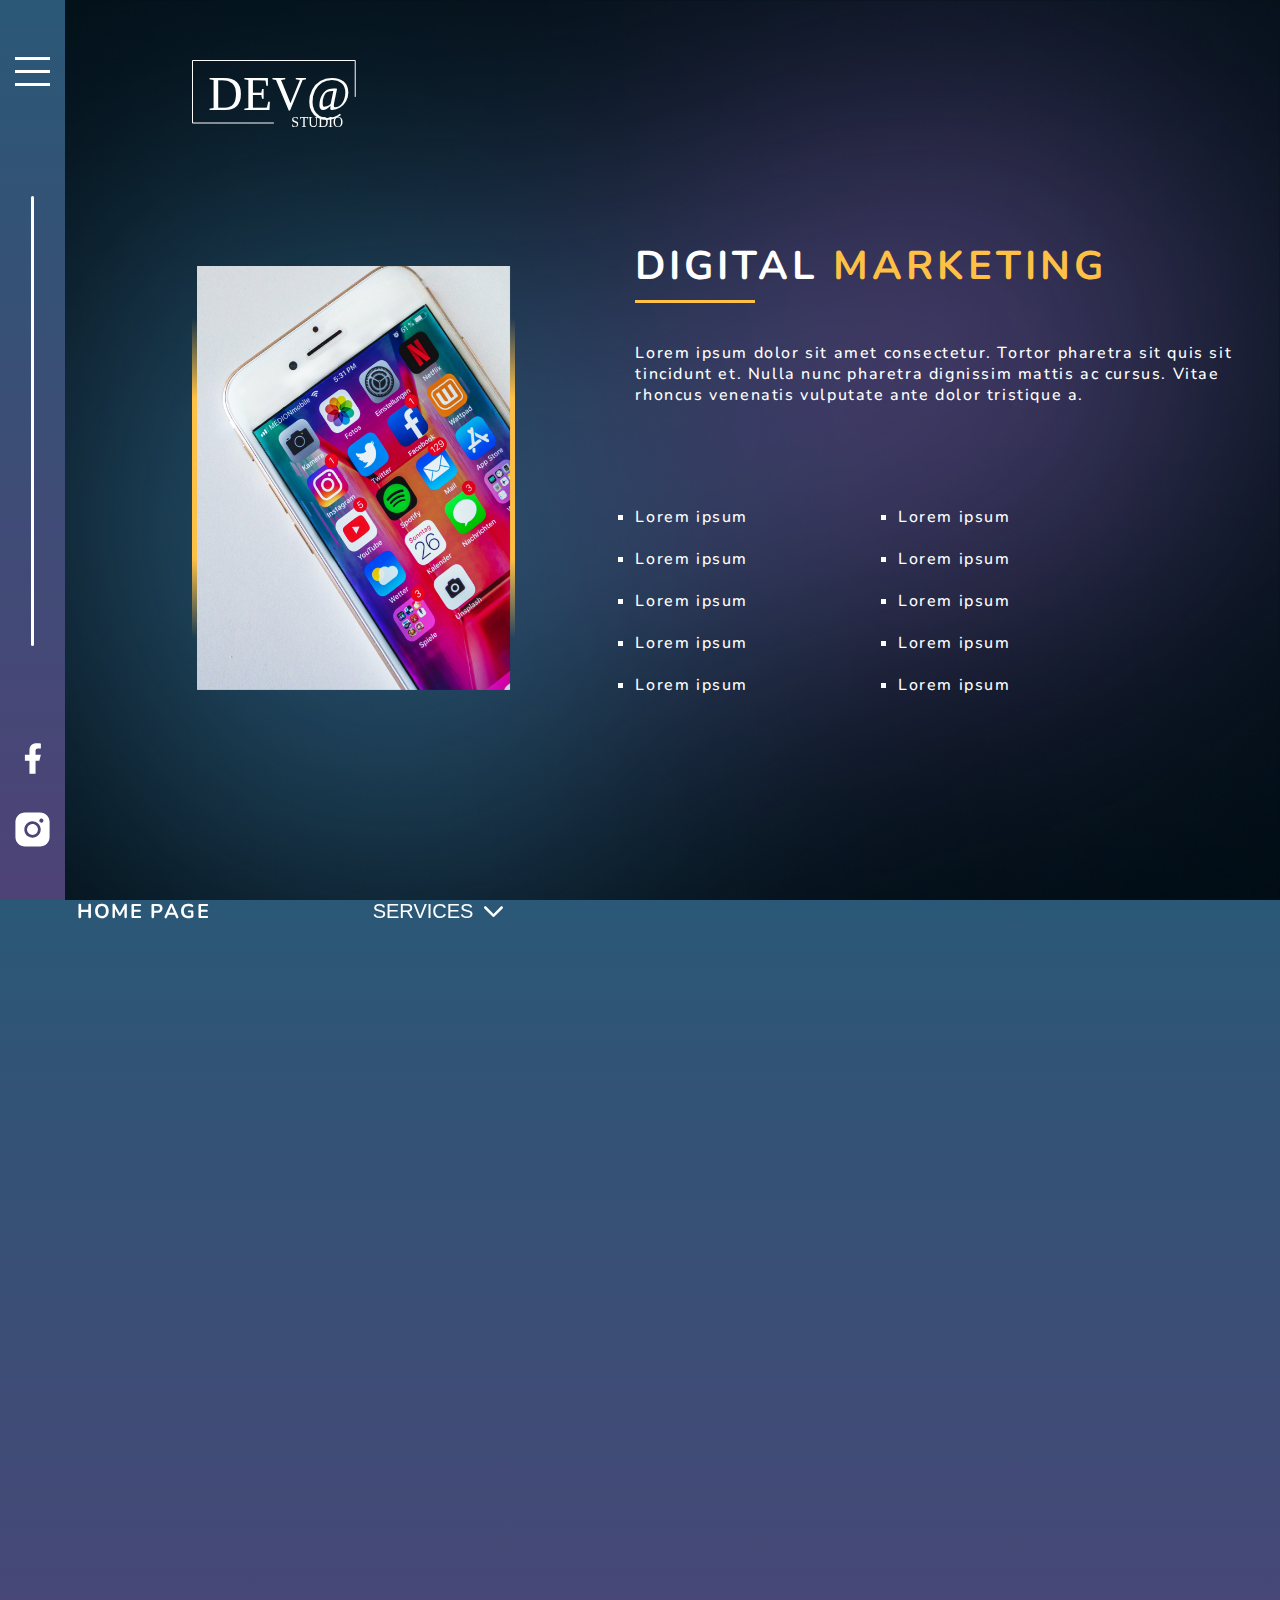
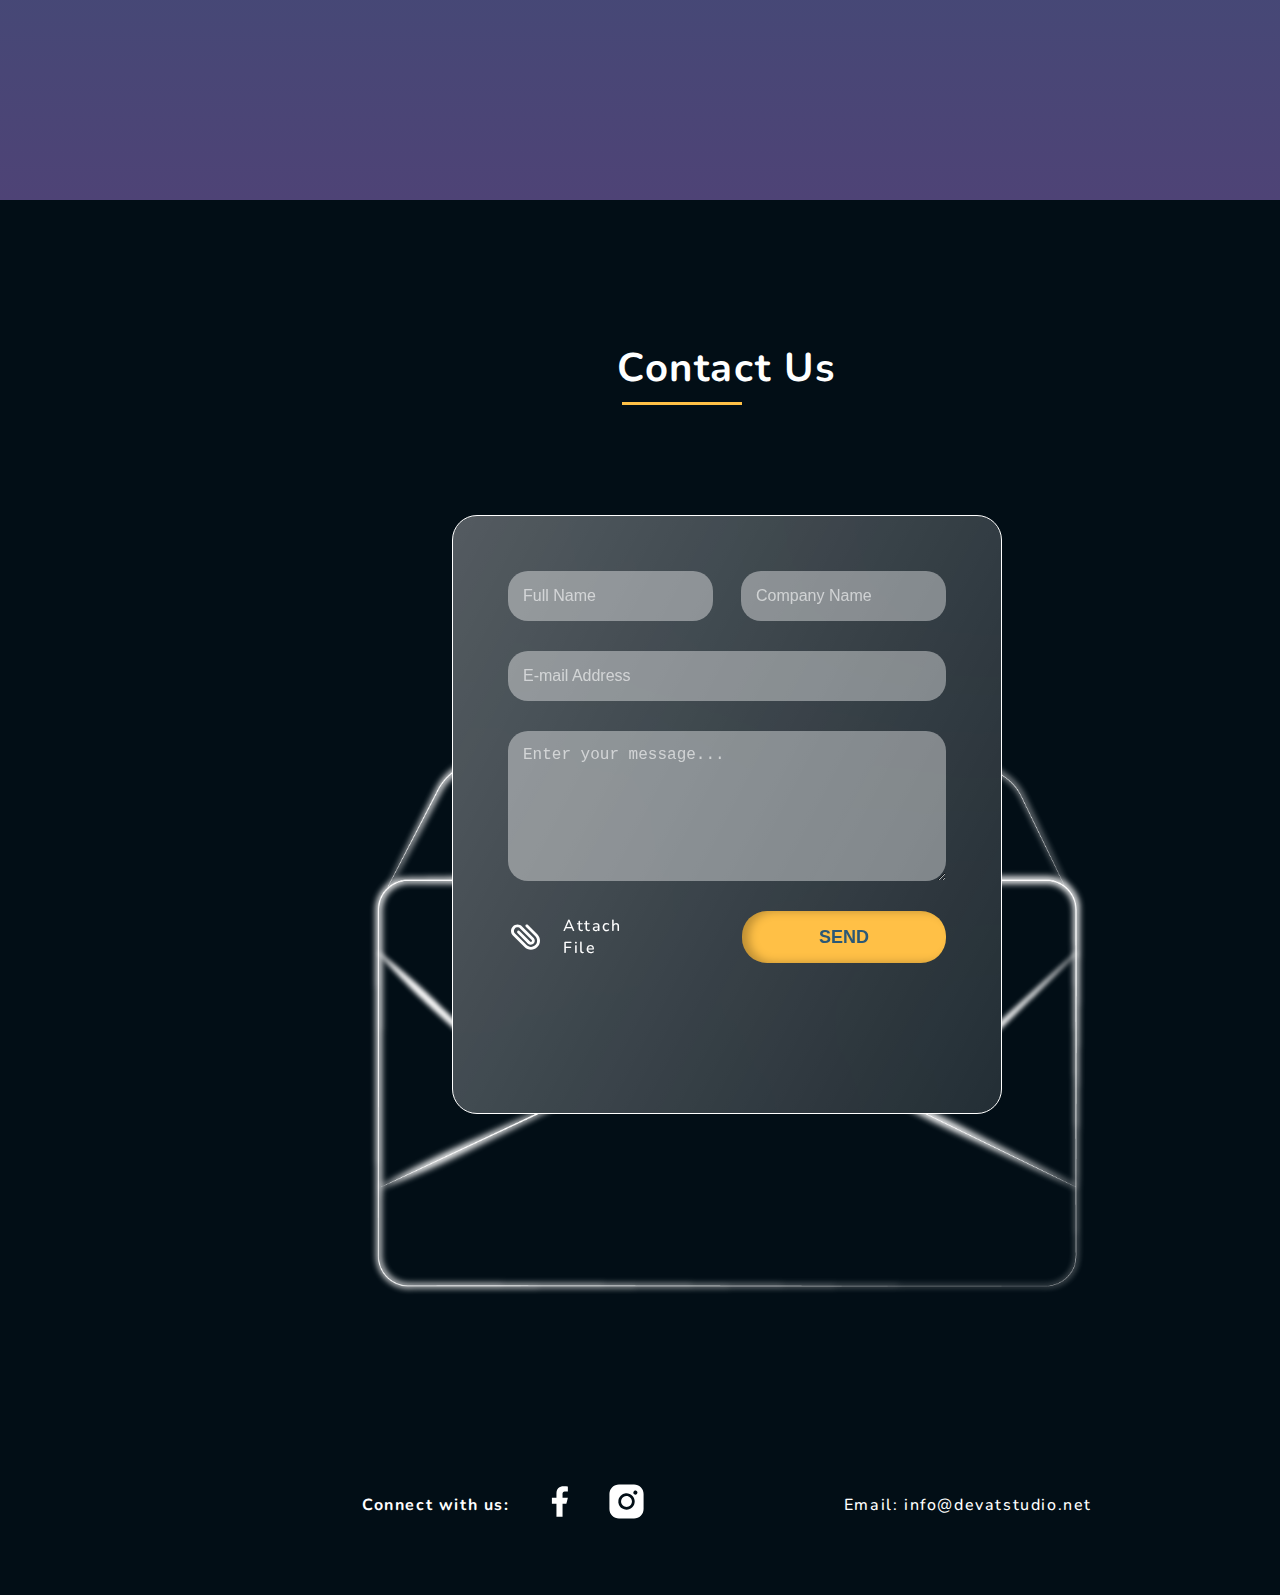
==== digital-marketing.html @ a577142f "HTML marketing page added" ====
<!DOCTYPE html>
<html lang="en">
  <head>
    <link
      href="https://fonts.googleapis.com/css2?family=Nunito&display=swap"
      rel="stylesheet"
    />
    <link href="./styles/style.css" rel="stylesheet" />
    <meta charset="UTF-8" />
    <meta http-equiv="X-UA-Compatible" content="IE=edge" />
    <meta name="viewport" content="width=device-width, initial-scale=1.0" />
    <title>Devat Studio</title>
  </head>
  <body>
    <header>
      <div class="rail-navigation">
        <div class="menu-container">
          <button class="hamburger">
            <div class="bar"></div>
          </button>
        </div>
        <div class="progress-container">
          <div class="progress-bar" id="myBar"></div>
        </div>
        <ul class="social-media-header">
          <li>
            <a href="#"
              ><span class="visually-hidden">Facebook</span>
              <svg
                width="19"
                height="35"
                viewBox="0 0 15 25"
                xmlns="http://www.w3.org/2000/svg"
              >
                <path
                  d="M9.90385 14.3029H12.9087L14.1106 9.4952H9.90385V7.09135C9.90385 5.85337 9.90385 4.6875 12.3077 4.6875H14.1106V0.649043C13.7188 0.597361 12.2392 0.480774 10.6767 0.480774C7.41346 0.480774 5.09616 2.47236 5.09616 6.12981V9.4952H1.49039V14.3029H5.09616V24.5192H9.90385V14.3029Z"
                  fill="white"
                />
              </svg>
            </a>
          </li>
          <li>
            <a href="#"
              ><span class="visually-hidden">Instagram</span>
              <svg
                width="35"
                height="35"
                viewBox="0 0 25 25"
                xmlns="http://www.w3.org/2000/svg"
              >
                <path
                  d="M16.4062 12.5C16.4062 13.2726 16.1772 14.0278 15.7479 14.6702C15.3187 15.3126 14.7086 15.8132 13.9949 16.1089C13.2811 16.4046 12.4957 16.4819 11.7379 16.3312C10.9802 16.1805 10.2842 15.8084 9.73786 15.2621C9.19157 14.7158 8.81953 14.0198 8.66881 13.2621C8.51808 12.5043 8.59544 11.7189 8.8911 11.0051C9.18675 10.2914 9.68742 9.6813 10.3298 9.25207C10.9722 8.82285 11.7274 8.59375 12.5 8.59375C13.535 8.59697 14.5267 9.00955 15.2586 9.74142C15.9904 10.4733 16.403 11.465 16.4062 12.5ZM24.707 7.12891V17.8711C24.707 19.6841 23.9868 21.4228 22.7048 22.7048C21.4228 23.9868 19.6841 24.707 17.8711 24.707H7.12891C5.3159 24.707 3.57716 23.9868 2.29517 22.7048C1.01318 21.4228 0.292969 19.6841 0.292969 17.8711V7.12891C0.292969 5.3159 1.01318 3.57716 2.29517 2.29517C3.57716 1.01318 5.3159 0.292969 7.12891 0.292969H17.8711C19.6841 0.292969 21.4228 1.01318 22.7048 2.29517C23.9868 3.57716 24.707 5.3159 24.707 7.12891ZM18.3594 12.5C18.3594 11.3411 18.0157 10.2083 17.3719 9.24471C16.7281 8.28114 15.8129 7.53013 14.7423 7.08664C13.6716 6.64316 12.4935 6.52713 11.3569 6.75321C10.2203 6.9793 9.17624 7.53735 8.3568 8.3568C7.53735 9.17624 6.9793 10.2203 6.75321 11.3569C6.52713 12.4935 6.64316 13.6716 7.08664 14.7423C7.53013 15.8129 8.28114 16.7281 9.24471 17.3719C10.2083 18.0157 11.3411 18.3594 12.5 18.3594C14.054 18.3594 15.5444 17.7421 16.6432 16.6432C17.7421 15.5444 18.3594 14.054 18.3594 12.5ZM20.3125 6.15234C20.3125 5.86263 20.2266 5.57941 20.0656 5.33852C19.9047 5.09763 19.6759 4.90987 19.4082 4.799C19.1406 4.68813 18.846 4.65913 18.5619 4.71565C18.2777 4.77217 18.0167 4.91168 17.8119 5.11654C17.607 5.3214 17.4675 5.58241 17.411 5.86657C17.3544 6.15072 17.3834 6.44525 17.4943 6.71292C17.6052 6.98058 17.7929 7.20936 18.0338 7.37032C18.2747 7.53128 18.5579 7.61719 18.8477 7.61719C19.2362 7.61719 19.6087 7.46286 19.8835 7.18814C20.1582 6.91343 20.3125 6.54084 20.3125 6.15234Z"
                  fill="white"
                />
              </svg>
            </a>
          </li>
        </ul>
      </div>
      <nav class="navigation">
        <a class="nav-link" href="index.html">HOME PAGE</a>
        <div class="dropdown">
          <button onclick="myFunction()" class="dropbtn">SERVICES</button>
          <div id="myDropdown" class="dropdown-content">
            <a href="web-design.html">WEB DESIGN</a>
            <a href="web-development.html">WEB DEVELOPMENT</a>
            <a href="digital-marketing.html">DIGITAL MARKETING</a>
          </div>
        </div>
      </nav>
    </header>
    <div class="container">
      <main>
        <section class="service-section">
          <a class="logo" href="index.html">
            <img
              src="img/logo.svg"
              alt="Company's logo"
              width="168"
              height="71"
            />
          </a>
          <div class="service-section-wrapper">
            <div class="animated-photo">
              <div class="lines"></div>
              <img
                class="service-photo"
                src="img/marketing.jpg"
                alt="Photo of an open phone menu"
                width="356"
                height="434"
              />
            </div>
            <div class="service-description">
              <h1 class="service-heading">
                DIGITAL<span class="yellow-word"> MARKETING</span>
              </h1>
              <p>
                Lorem ipsum dolor sit amet consectetur. Tortor pharetra sit quis
                sit tincidunt et. Nulla nunc pharetra dignissim mattis ac
                cursus. Vitae rhoncus venenatis vulputate ante dolor tristique
                a.
              </p>
              <div class="service-features">
                <ul>
                  <li>Lorem ipsum</li>
                  <li>Lorem ipsum</li>
                  <li>Lorem ipsum</li>
                  <li>Lorem ipsum</li>
                  <li>Lorem ipsum</li>
                </ul>
                <ul>
                  <li>Lorem ipsum</li>
                  <li>Lorem ipsum</li>
                  <li>Lorem ipsum</li>
                  <li>Lorem ipsum</li>
                  <li>Lorem ipsum</li>
                </ul>
              </div>
            </div>
          </div>
        </section>
        <section class="price-list">
          <h2 class="price-list-heading">Price List</h2>
          <div class="price-list-wrapper">
            <div class="price-card">
              <h3 class="price-card-name">Basic</h3>
              <span>From</span><br />
              <small class="dollar">$</small>
              <span class="price-card-number">100</span>
              <ul class="price-card-features">
                <li class="price-feature">Lorem Ipsum</li>
                <li class="price-feature">Lorem Ipsum</li>
                <li class="price-feature faded">Lorem Ipsum</li>
                <li class="price-feature faded">Lorem Ipsum</li>
                <li class="price-feature faded">Lorem Ipsum</li>
              </ul>
            </div>
            <div class="price-card solid">
              <h3 class="price-card-name">Pro</h3>
              <span>From</span><br />
              <small class="dollar">$</small>
              <span class="price-card-number">400</span>
              <ul class="price-card-features">
                <li class="price-feature">Lorem Ipsum</li>
                <li class="price-feature">Lorem Ipsum</li>
                <li class="price-feature">Lorem Ipsum</li>
                <li class="price-feature faded">Lorem Ipsum</li>
                <li class="price-feature faded">Lorem Ipsum</li>
              </ul>
              <span class="ribbon"></span>
            </div>
            <div class="price-card">
              <h3 class="price-card-name">Exclusive</h3>
              <span>From</span><br />
              <small class="dollar">$</small>
              <span class="price-card-number">600</span>
              <ul class="price-card-features">
                <li class="price-feature">Lorem Ipsum</li>
                <li class="price-feature">Lorem Ipsum</li>
                <li class="price-feature">Lorem Ipsum</li>
                <li class="price-feature">Lorem Ipsum</li>
                <li class="price-feature">Lorem Ipsum</li>
              </ul>
            </div>
          </div>
        </section>
        <section class="contact">
          <h2 class="contact-heading">Contact Us</h2>
          <form class="contact-form" action="/action_page.php" method="get">
            <div class="form-names">
              <input
                class="form-name input"
                type="text"
                id="fullname"
                name="fullname"
                placeholder="Full Name"
                required
              />
              <input
                class="form-companyname input"
                type="text"
                id="companyname"
                name="companyname"
                placeholder="Company Name"
              />
            </div>
            <input
              class="form-email input"
              type="email"
              id="email"
              name="email"
              placeholder="E-mail Address"
              required
            />
            <textarea
              class="form-message input"
              id="message"
              name="message"
              rows="4"
              cols="50"
              placeholder="Enter your message..."
              required
            ></textarea>
            <div class="files-send">
              <input
                class="form-file"
                type="file"
                id="upload-file"
                name="myfile"
              />
              <label class="files-label" for="upload-file">
                <img
                  class="attach file"
                  src="img/attachment-icon.svg"
                  alt="attachment icon"
                  width="35"
                  height="35"
                />
                Attach File</label
              >
              <input class="primary-button" type="submit" value="Send" />
            </div>
          </form>
          <img
            class="letter-image"
            src="img/letter-opened.png"
            alt="Illustration of a letter"
            width="809"
            height="794"
          />
        </section>
      </main>
      <footer>
        <div class="footer-wrapper">
          <b>Connect with us:</b>
          <ul class="social-media-footer">
            <li>
              <a href="#"
                ><span class="visually-hidden">Facebook</span>
                <svg
                  width="19"
                  height="35"
                  viewBox="0 0 15 25"
                  xmlns="http://www.w3.org/2000/svg"
                >
                  <path
                    d="M9.90385 14.3029H12.9087L14.1106 9.4952H9.90385V7.09135C9.90385 5.85337 9.90385 4.6875 12.3077 4.6875H14.1106V0.649043C13.7188 0.597361 12.2392 0.480774 10.6767 0.480774C7.41346 0.480774 5.09616 2.47236 5.09616 6.12981V9.4952H1.49039V14.3029H5.09616V24.5192H9.90385V14.3029Z"
                    fill="white"
                  />
                </svg>
              </a>
            </li>
            <li>
              <a href="#"
                ><span class="visually-hidden">Instagram</span>
                <svg
                  width="35"
                  height="35"
                  viewBox="0 0 25 25"
                  xmlns="http://www.w3.org/2000/svg"
                >
                  <path
                    d="M16.4062 12.5C16.4062 13.2726 16.1772 14.0278 15.7479 14.6702C15.3187 15.3126 14.7086 15.8132 13.9949 16.1089C13.2811 16.4046 12.4957 16.4819 11.7379 16.3312C10.9802 16.1805 10.2842 15.8084 9.73786 15.2621C9.19157 14.7158 8.81953 14.0198 8.66881 13.2621C8.51808 12.5043 8.59544 11.7189 8.8911 11.0051C9.18675 10.2914 9.68742 9.6813 10.3298 9.25207C10.9722 8.82285 11.7274 8.59375 12.5 8.59375C13.535 8.59697 14.5267 9.00955 15.2586 9.74142C15.9904 10.4733 16.403 11.465 16.4062 12.5ZM24.707 7.12891V17.8711C24.707 19.6841 23.9868 21.4228 22.7048 22.7048C21.4228 23.9868 19.6841 24.707 17.8711 24.707H7.12891C5.3159 24.707 3.57716 23.9868 2.29517 22.7048C1.01318 21.4228 0.292969 19.6841 0.292969 17.8711V7.12891C0.292969 5.3159 1.01318 3.57716 2.29517 2.29517C3.57716 1.01318 5.3159 0.292969 7.12891 0.292969H17.8711C19.6841 0.292969 21.4228 1.01318 22.7048 2.29517C23.9868 3.57716 24.707 5.3159 24.707 7.12891ZM18.3594 12.5C18.3594 11.3411 18.0157 10.2083 17.3719 9.24471C16.7281 8.28114 15.8129 7.53013 14.7423 7.08664C13.6716 6.64316 12.4935 6.52713 11.3569 6.75321C10.2203 6.9793 9.17624 7.53735 8.3568 8.3568C7.53735 9.17624 6.9793 10.2203 6.75321 11.3569C6.52713 12.4935 6.64316 13.6716 7.08664 14.7423C7.53013 15.8129 8.28114 16.7281 9.24471 17.3719C10.2083 18.0157 11.3411 18.3594 12.5 18.3594C14.054 18.3594 15.5444 17.7421 16.6432 16.6432C17.7421 15.5444 18.3594 14.054 18.3594 12.5ZM20.3125 6.15234C20.3125 5.86263 20.2266 5.57941 20.0656 5.33852C19.9047 5.09763 19.6759 4.90987 19.4082 4.799C19.1406 4.68813 18.846 4.65913 18.5619 4.71565C18.2777 4.77217 18.0167 4.91168 17.8119 5.11654C17.607 5.3214 17.4675 5.58241 17.411 5.86657C17.3544 6.15072 17.3834 6.44525 17.4943 6.71292C17.6052 6.98058 17.7929 7.20936 18.0338 7.37032C18.2747 7.53128 18.5579 7.61719 18.8477 7.61719C19.2362 7.61719 19.6087 7.46286 19.8835 7.18814C20.1582 6.91343 20.3125 6.54084 20.3125 6.15234Z"
                    fill="white"
                  />
                </svg>
              </a>
            </li>
          </ul>
        </div>
        <a class="contact-email" href="mailto:info@devatstudio.net"
          >Email: info@devatstudio.net</a
        >
      </footer>
    </div>
    <script src="/js/navigation.js"></script>
    <script src="/js/drop-menu.js"></script>
    <script src="/js/progress-bar.js"></script>
  </body>
</html>
---- styles/style.css ----
* {
  margin: 0;
  padding: 0;
  list-style: none;
  box-sizing: border-box;
}

html,
body {
  min-width: 1070px;
  min-height: 100%;
  scroll-behavior: smooth;
}

body {
  font-family: "Nunito", sans-serif;
  font-weight: 500;
  font-size: 16px;
  letter-spacing: 0.1em;
  background-color: #020e16;
  color: #ffffff;
  background-image: url("/img/blur.png");
  background-size: cover;
  background-attachment: fixed;
  background-repeat: no-repeat;
}

a {
  text-decoration: none;
}

img {
  max-width: 100%;
  height: auto;
}

.visually-hidden:not(:focus):not(:active),
input[type=checkbox].visually-hidden,
input[type=radio].visually-hidden {
  position: absolute;
  width: 1px;
  height: 1px;
  margin: -1px;
  border: 0;
  padding: 0;
  white-space: nowrap;
  -webkit-clip-path: inset(100%);
          clip-path: inset(100%);
  clip: rect(0, 0, 0, 0);
  overflow: hidden;
}

.primary-button {
  padding: 14px 77px;
  text-transform: uppercase;
  font-weight: 700;
  font-size: 18px;
  line-height: 24px;
  border: none;
  color: #2b5876;
  cursor: pointer;
  background: #ffc046;
  box-shadow: inset 7px 0px 10px rgba(0, 0, 0, 0.25);
  border-radius: 25px;
  transition: background-color 0.5s ease;
}
.primary-button:hover {
  background: #ab7a1b;
}
.primary-button:active {
  transform: scale(0.9);
}

.container {
  width: 1070px;
  height: auto;
  margin: 0 10% 0 15%;
}

h2 {
  position: relative;
  font-size: 40px;
  line-height: 53px;
  display: flex;
  justify-content: center;
  margin-bottom: 120px;
}

header {
  position: fixed;
  width: 65px;
  height: 100%;
  float: left;
  position: fixed;
  z-index: 2;
  background: linear-gradient(#2b5876 0%, #4e4376 100%);
}

.rail-navigation {
  position: relative;
  display: flex;
  justify-content: space-around;
  align-items: center;
  flex-direction: column;
  height: 100%;
}

.progress-container {
  width: 5%;
  height: 50%;
  background: #fff;
  border-radius: 10px;
}

.progress-bar {
  background: #ffc046;
  border-radius: 10px;
}

.social-media-header {
  display: flex;
  justify-content: center;
  align-items: center;
  flex-direction: column;
  gap: 30px;
}

.social-media-header a:hover {
  opacity: 0.7;
  cursor: pointer;
}

/* MENU STYLES */
.menu-container {
  z-index: 3;
}

.hamburger {
  position: relative;
  position: block;
  width: 35px;
  cursor: pointer;
  -webkit-appearance: none;
     -moz-appearance: none;
          appearance: none;
  background: none;
  outline: none;
  border: none;
}

.hamburger .bar,
.hamburger:after,
.hamburger:before {
  content: "";
  display: block;
  width: 100%;
  height: 3px;
  background-color: #fff;
  margin: 10px 0px;
  transition: 0.4s;
}

.hamburger.active:before {
  transform: rotate(-45deg) translate(-9px, 7px);
}

.hamburger.active:after {
  transform: rotate(45deg) translate(-11px, -9px);
}

.hamburger.active .bar {
  opacity: 0;
}

.navigation {
  position: fixed;
  top: 0;
  right: 0;
  top: 100%;
  width: 100%;
  min-height: 100vh;
  display: block;
  z-index: 2;
  background: linear-gradient(180deg, #2b5876 0%, #4e4376 100%);
  transition: 0.5s;
}

.navigation.active {
  display: flex;
  justify-content: center;
  align-items: center;
  flex-direction: column;
  top: 0;
}

.nav-link {
  padding: 14px 77px;
  font-weight: 700;
  font-size: 18px;
  line-height: 24px;
  width: 100%;
  max-width: 300px;
  margin: 0 auto 50px;
  text-align: center;
  color: #fff;
  text-decoration: none;
  font-size: 20px;
  border-radius: 10px;
  transition: background-color 0.5s ease;
  cursor: pointer;
}
.nav-link:hover, .nav-link:focus {
  color: #ffc046;
  transform: scale(0.9);
}

.nav-link-active {
  display: flex;
  justify-content: center;
  align-items: center;
  flex-direction: column;
  padding: 14px 77px;
  font-weight: 700;
  font-size: 18px;
  line-height: 24px;
  width: 100%;
  max-width: 300px;
  margin: 0 auto 50px;
  text-align: center;
  color: #2b5876;
  background-color: #ffc046;
  text-decoration: none;
  font-size: 20px;
  border-radius: 10px;
  transition: background-color 0.5s ease;
  cursor: pointer;
}
.nav-link-active:hover {
  background: #ab7a1b;
}
.nav-link-active:active {
  transform: scale(0.9);
}

.dropbtn {
  color: white;
  position: relative;
  background: none;
  font-size: 20px;
  left: -20px;
  width: 300px;
  border: none;
  cursor: pointer;
}
.dropbtn::after {
  content: "";
  position: absolute;
  right: 70px;
  top: 5px;
  background-image: url("/img/drop-arrow.svg");
  background-repeat: no-repeat;
  background-position: 0 0;
  width: 20px;
  height: 12px;
}

.dropdown {
  position: relative;
  display: inline-block;
}

.dropdown-content {
  display: none;
  position: absolute;
  z-index: 1;
}

.dropdown-content a {
  display: flex;
  justify-content: center;
  align-items: center;
  flex-direction: column;
  color: #fff;
  padding: 14px 75px;
  margin: 20px 0;
  font-weight: 700;
  font-size: 18px;
  line-height: 24px;
  width: 100%;
  max-width: 300px;
  text-decoration: none;
  display: block;
  background: rgba(255, 255, 255, 0.2);
  text-align: center;
  border-radius: 10px;
}

.dropdown-content a:hover {
  background-color: #ffc046;
  color: #2b5876;
  transition: background-color 0.5s ease;
}

.dropbtn:hover,
.dropbtn:focus {
  color: #ffc046;
  transform: scale(0.9);
}

.show {
  display: block;
}

.logo {
  position: fixed;
  cursor: pointer;
  z-index: 1;
}
.logo :hover {
  opacity: 0.7;
}

.main-screen {
  position: relative;
  padding: 60px 0;
  height: 100vh;
}

.main-description {
  width: 690px;
  padding: 160px 0;
}

.subheading {
  font-size: 12px;
  line-height: 16px;
  letter-spacing: 0.15em;
  color: #ffc046;
}

.main-screen-heading {
  position: relative;
  font-size: 40px;
  line-height: 53px;
  letter-spacing: 0.1em;
  color: #ffffff;
}
.main-screen-heading ::after {
  content: "";
  position: absolute;
  height: 3px;
  width: 120px;
  left: 0;
  bottom: -10px;
  background: #ffc046;
}

.yellow-word {
  color: #ffc046;
}

.main-screen p {
  font-size: 16px;
  line-height: 21px;
  padding: 50px 0;
  width: 500px;
}

.signature {
  padding-top: 30px;
}

.large-figure {
  position: absolute;
  right: -100px;
  bottom: 40px;
  -webkit-animation: spin 15s linear infinite;
          animation: spin 15s linear infinite;
}

@-webkit-keyframes spin {
  0% {
    transform: rotate(0deg);
  }
  100% {
    transform: rotate(360deg);
  }
}

@keyframes spin {
  0% {
    transform: rotate(0deg);
  }
  100% {
    transform: rotate(360deg);
  }
}
.medium-figure {
  position: absolute;
  right: 100px;
  bottom: 450px;
  transform: rotate(150deg);
  -webkit-animation: spin 10s linear infinite;
          animation: spin 10s linear infinite;
}

.small-figure {
  position: absolute;
  right: -60px;
  bottom: 420px;
  transform: rotate(5deg);
  -webkit-animation: spin 10s linear infinite;
          animation: spin 10s linear infinite;
}

a#scroll-btn {
  position: absolute;
  height: 40px;
  width: 25px;
  border: 1px solid #fff;
  margin: auto;
  left: 0;
  right: 0;
  bottom: 60px;
  border-radius: 25px;
}

a#scroll-btn::before {
  position: absolute;
  content: "";
  margin: auto;
  top: 5px;
  left: 0;
  right: 0;
  height: 6px;
  width: 6px;
  background-color: #fff;
  border-radius: 50%;
  -webkit-animation: move-down 2s infinite;
          animation: move-down 2s infinite;
}

a#scroll-btn::after {
  position: absolute;
  content: "Scroll Down";
  width: 110px;
  display: block;
  text-align: center;
  left: -40px;
  bottom: -40px;
  font-size: 16px;
  color: #fff;
}

@-webkit-keyframes move-down {
  80% {
    opacity: 0.5;
  }
  100% {
    transform: translateY(20px);
    opacity: 0;
  }
}

@keyframes move-down {
  80% {
    opacity: 0.5;
  }
  100% {
    transform: translateY(20px);
    opacity: 0;
  }
}
.features {
  margin: 200px 0;
}

.features-card-wrapper {
  display: grid;
  grid-template-columns: auto auto;
  justify-content: space-evenly;
  gap: 100px;
}

.features-card {
  position: relative;
  display: flex;
  justify-content: center;
  align-items: center;
  flex-direction: row;
  padding: 0px;
  gap: 80px;
  width: 370px;
}

.features-heading:after {
  content: "";
  position: absolute;
  height: 3px;
  width: 120px;
  left: 370px;
  bottom: -10px;
  background: #ffc046;
}

.features-info {
  display: flex;
  flex-direction: column;
  gap: 30px;
  width: 350px;
}

.features-card:before {
  content: "";
  position: absolute;
  left: -35px;
  background-image: url("/img/circle.png");
  width: 165px;
  height: 165px;
}

.features-card--1:after {
  content: "";
  position: absolute;
  width: 23px;
  height: 23px;
  left: -15px;
  top: 30px;
  background: #ffc046;
  box-shadow: inset 4px 4px 4px rgba(0, 0, 0, 0.25);
  border-radius: 50%;
}

.features-card--2:after {
  content: "";
  position: absolute;
  width: 23px;
  height: 23px;
  left: 105px;
  top: 110px;
  background: #ffc046;
  box-shadow: inset 4px 4px 4px rgba(0, 0, 0, 0.25);
  border-radius: 50%;
}

.features-card--3:after {
  content: "";
  position: absolute;
  width: 23px;
  height: 23px;
  left: -35px;
  bottom: 50px;
  background: #ffc046;
  box-shadow: inset 4px 4px 4px rgba(0, 0, 0, 0.25);
  border-radius: 50%;
}

.features-card--4:after {
  content: "";
  position: absolute;
  width: 23px;
  height: 23px;
  left: 40px;
  bottom: 5px;
  background: #ffc046;
  box-shadow: inset 4px 4px 4px rgba(0, 0, 0, 0.25);
  border-radius: 50%;
}

.services-heading:after {
  content: "";
  position: absolute;
  height: 3px;
  width: 120px;
  left: 333px;
  bottom: -10px;
  background: #ffc046;
}

.services {
  margin: 300px 0;
}

.services-wrapper {
  display: flex;
  justify-content: center;
  gap: 60px;
}

.services-card {
  width: 291px;
  height: 369px;
  /* perspective: 1000px; */
}

.services-flip {
  position: relative;
  width: 100%;
  height: 100%;
  text-align: center;
  transition: transform 0.6s;
  transform-style: preserve-3d;
  box-shadow: 0 4px 8px 0 rgba(0, 0, 0, 0.2);
  border-radius: 25px;
}

.services-card:hover .services-flip {
  transform: rotateY(180deg);
}

.card-front,
.card-back {
  position: absolute;
  width: 100%;
  height: 100%;
  -webkit-backface-visibility: hidden;
  backface-visibility: hidden;
}

.card-back {
  display: flex;
  flex-direction: column;
  justify-content: space-between;
  padding-top: 30px;
  transform: rotateY(180deg);
  color: #020e16;
  background-color: #ffffff;
  border-radius: 25px;
}

.card-back-title {
  font-size: 28px;
  text-align: center;
  color: #2b5876;
}

.card-back-info {
  display: flex;
  flex-direction: column;
  gap: 15px;
}

.card-back-button {
  border-radius: 0 0 25px 25px;
  padding: 14px 70px;
}
.card-back-button:active {
  transform: none;
}

.card-front {
  position: relative;
  width: 291px;
  height: 369px;
  transform-style: preserve-3d;
}

.card-front {
  position: absolute;
  top: 0;
  left: 0;
  width: 100%;
  height: 100%;
  display: flex;
  justify-content: center;
  overflow: hidden;
  border-radius: 25px;
}
.card-front::after {
  position: absolute;
  content: "";
  width: 291px;
  height: 369px;
  left: 0px;
  top: 0px;
  background: linear-gradient(181.37deg, rgba(2, 14, 22, 0) 1.16%, rgba(2, 14, 22, 0.8) 98.83%);
}

.services-title {
  position: absolute;
  left: 20%;
  bottom: 30px;
  width: 180px;
  font-size: 20px;
  text-align: center;
  z-index: 1;
}

.expand-button {
  position: absolute;
  bottom: 0px;
  right: 0px;
  width: 0;
  height: 0;
  border-left: 70px solid transparent;
  border-bottom: 65px solid #ffc046;
  border-radius: 0 0 25px 0;
  z-index: 1;
  cursor: pointer;
}
.expand-button::after {
  content: "";
  position: absolute;
  right: 8px;
  bottom: -57px;
  background-image: url("/img/arrow-open.svg");
  width: 26px;
  height: 26px;
}

.contact {
  position: relative;
  display: flex;
  justify-content: center;
  align-items: center;
  flex-direction: column;
  margin: 300px 0;
}

.contact-heading:after {
  content: "";
  position: absolute;
  height: 3px;
  width: 120px;
  left: 5px;
  bottom: -10px;
  background: #ffc046;
}

.contact-form {
  display: flex;
  flex-direction: column;
  width: 550px;
  height: auto;
  padding: 55px;
  padding-bottom: 150px;
  background: linear-gradient(117.43deg, rgba(255, 255, 255, 0.3) 0%, rgba(255, 255, 255, 0.1) 100.42%);
  border: 1px solid #ffffff;
  -webkit-backdrop-filter: blur(200px);
          backdrop-filter: blur(200px);
  border-radius: 25px;
  row-gap: 30px;
}

.input {
  width: auto;
  height: 50px;
  padding: 15px;
  background: rgba(255, 255, 255, 0.4);
  font-size: 16px;
  color: #fff;
  border-radius: 20px;
  border: none;
}
.input::-moz-placeholder {
  color: #fff;
  opacity: 0.6;
}
.input:-ms-input-placeholder {
  color: #fff;
  opacity: 0.6;
}
.input::placeholder {
  color: #fff;
  opacity: 0.6;
}
.input:focus {
  background: rgba(255, 255, 255, 0.585);
  color: #000;
}
.input:focus::-moz-placeholder {
  color: #020e16;
  opacity: 0.6;
}
.input:focus:-ms-input-placeholder {
  color: #020e16;
  opacity: 0.6;
}
.input:focus::placeholder {
  color: #020e16;
  opacity: 0.6;
}
.input:hover {
  box-shadow: 0px 10px 10px rgba(0, 0, 0, 0.25);
}

.form-names {
  display: flex;
  justify-content: space-between;
}
.form-names input {
  width: 205px;
}

.form-message {
  height: 150px;
}

.files-send {
  display: flex;
  justify-content: center;
  align-items: center;
  flex-direction: row;
  gap: 85px;
}

.form-file[type=file] {
  display: none;
}

.files-label {
  display: flex;
  justify-content: center;
  align-items: center;
  flex-direction: row;
  color: #fff;
  height: 35px;
  width: 151px;
  gap: 20px;
  -webkit-user-select: none;
     -moz-user-select: none;
      -ms-user-select: none;
          user-select: none;
  cursor: pointer;
}
.files-label:hover {
  opacity: 0.8;
}
.files-label:active {
  transform: scale(0.9);
}

.letter-image {
  position: absolute;
  z-index: -1;
  top: 205px;
}

footer {
  display: flex;
  justify-content: center;
  align-items: center;
  flex-direction: row;
  padding: 70px 0;
  gap: 200px;
}

.footer-wrapper {
  display: flex;
  align-items: center;
  gap: 40px;
}

.social-media-footer {
  display: flex;
  justify-content: center;
  align-items: center;
  flex-direction: row;
  gap: 40px;
}

.social-media-footer a:hover {
  opacity: 0.7;
  cursor: pointer;
}

.contact-email {
  color: #fff;
  cursor: pointer;
}
.contact-email:hover {
  text-decoration: underline;
}
.contact-email:active {
  outline: none;
  transform: scale(0.9);
}

.service-section {
  padding-top: 60px;
}

.service-section-wrapper {
  display: flex;
  justify-content: center;
  align-items: center;
  flex-direction: row;
  gap: 120px;
  padding-top: 180px;
}

.animated-photo {
  position: relative;
  width: 356px;
  height: 434px;
  transition: 0.5s;
}

.animated-photo .lines {
  position: absolute;
  inset: 0;
  overflow: hidden;
}
.animated-photo .lines::before {
  content: "";
  position: absolute;
  top: 50%;
  left: 50%;
  transform: translate(-50%, -50%);
  width: 800px;
  height: 320px;
  background: linear-gradient(transparent, #ffc046, #ffc046, #ffc046, transparent);
  -webkit-animation: animate 5s linear infinite;
          animation: animate 5s linear infinite;
}

@-webkit-keyframes animate {
  0% {
    transform: translate(-50%, -50%) rotate(0deg);
  }
  100% {
    transform: translate(-50%, -50%) rotate(360deg);
  }
}

@keyframes animate {
  0% {
    transform: translate(-50%, -50%) rotate(0deg);
  }
  100% {
    transform: translate(-50%, -50%) rotate(360deg);
  }
}
.service-photo {
  position: absolute;
  top: 5px;
  left: 5px;
  z-index: 1;
  width: calc(100% - 10px);
  height: calc(100% - 10px);
}

.service-description {
  width: 690px;
}

.service-heading {
  position: relative;
  font-size: 40px;
  line-height: 53px;
  letter-spacing: 0.1em;
  color: #ffffff;
}
.service-heading ::after {
  content: "";
  position: absolute;
  height: 3px;
  width: 120px;
  left: 0;
  bottom: -10px;
  background: #ffc046;
}

.service-section p {
  padding-top: 50px;
  font-size: 16px;
  line-height: 21px;
}

.service-features {
  display: flex;
  gap: 150px;
  padding-top: 100px;
}

.service-features li {
  padding-bottom: 20px;
  list-style: square;
}

.price-list {
  position: relative;
  margin: 300px 0;
}

.price-list-heading {
  position: relative;
}
.price-list-heading::after {
  content: "";
  position: absolute;
  height: 3px;
  width: 120px;
  left: 444px;
  bottom: -10px;
  background: #ffc046;
}

.price-list-wrapper {
  display: flex;
  justify-content: center;
  align-items: center;
  flex-direction: row;
  gap: 200px;
}

.price-card {
  position: relative;
  text-align: center;
  font-weight: 700;
  padding-top: 100px;
}
.price-card::before {
  content: "";
  position: absolute;
  left: -47px;
  top: 0;
  background-image: url("/img/pricetag.png");
  background-repeat: no-repeat;
  background-position: 0 0;
  width: 252px;
  height: 497px;
  z-index: -1;
}

.solid::before {
  display: none;
}

.solid::after {
  content: "";
  position: absolute;
  left: -47px;
  top: 0;
  background-image: url("/img/pricetag-solid.png");
  background-repeat: no-repeat;
  background-position: 0 0;
  width: 252px;
  height: 497px;
  z-index: -1;
}

.price-card-name,
.price-card-number {
  padding-bottom: 50px;
  color: #ffc046;
  font-size: 32px;
  font-weight: bold;
}

.dollar {
  color: #ffc046;
}

.price-card-features {
  text-align: initial;
  padding: 35px 0 0 33px;
}

.price-feature {
  position: relative;
  padding: 5px 0;
}
.price-feature::before {
  content: "";
  position: absolute;
  left: -30px;
  top: 8px;
  background-image: url("/img/pricetag-tick.svg");
  background-repeat: no-repeat;
  background-position: 0 0;
  width: 15px;
  height: 15px;
}

.faded {
  opacity: 0.4;
}

.ribbon {
  display: flex;
  justify-content: center;
  align-items: center;
  flex-direction: column;
  position: absolute;
  bottom: -50px;
  right: -57px;
  width: 120px;
  height: 120px;
  overflow: hidden;
}
.ribbon::before {
  content: "Best Value";
  position: absolute;
  width: 150%;
  height: 35px;
  background: #ffc046;
  transform: rotate(-45deg) translateY(20px);
  align-items: center;
  justify-content: center;
  display: flex;
  font-size: 12px;
  text-transform: uppercase;
  font-weight: 900;
  color: #2b5876;
}
.ribbon::after {
  content: "";
  position: absolute;
  bottom: 0;
  left: 0;
  width: 10px;
  height: 10px;
  background: #ab7a1b;
  z-index: -1;
  box-shadow: 110px -107px #ab7a1b;
}/*# sourceMappingURL=style.css.map */
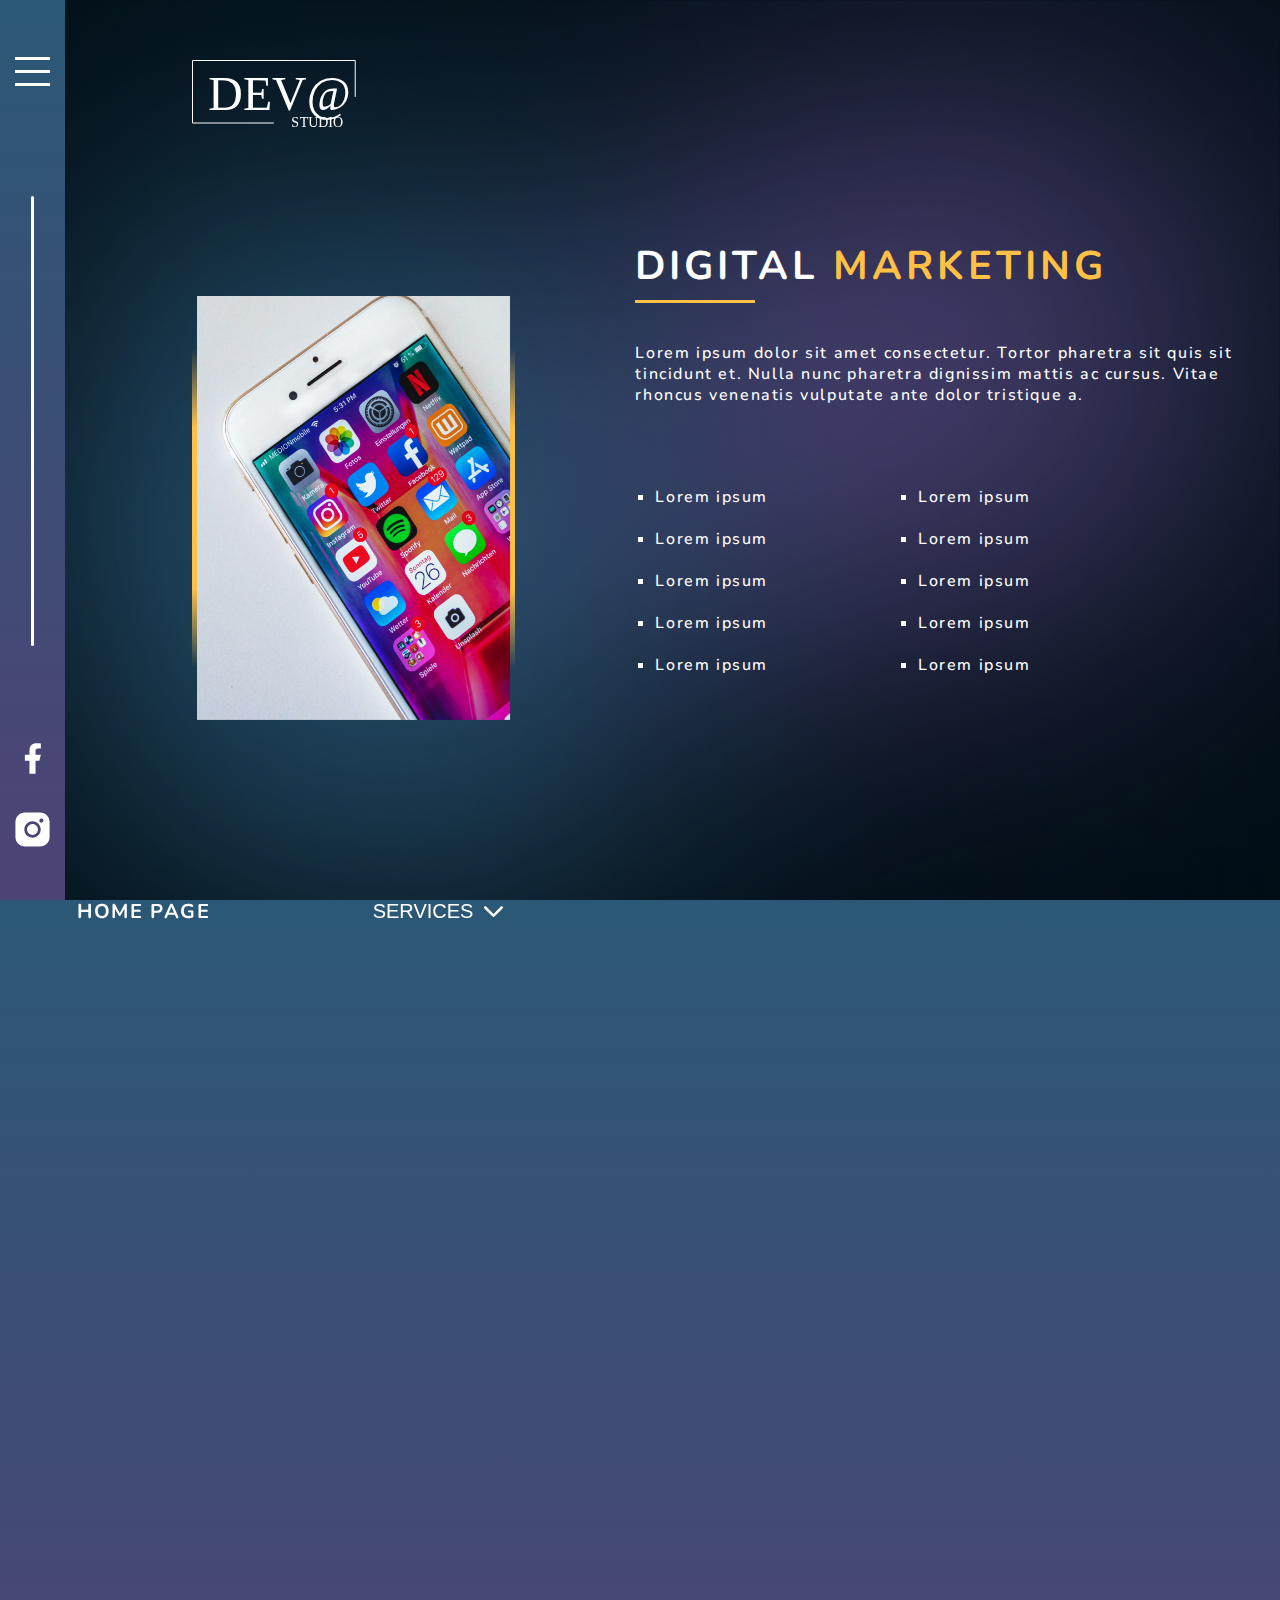
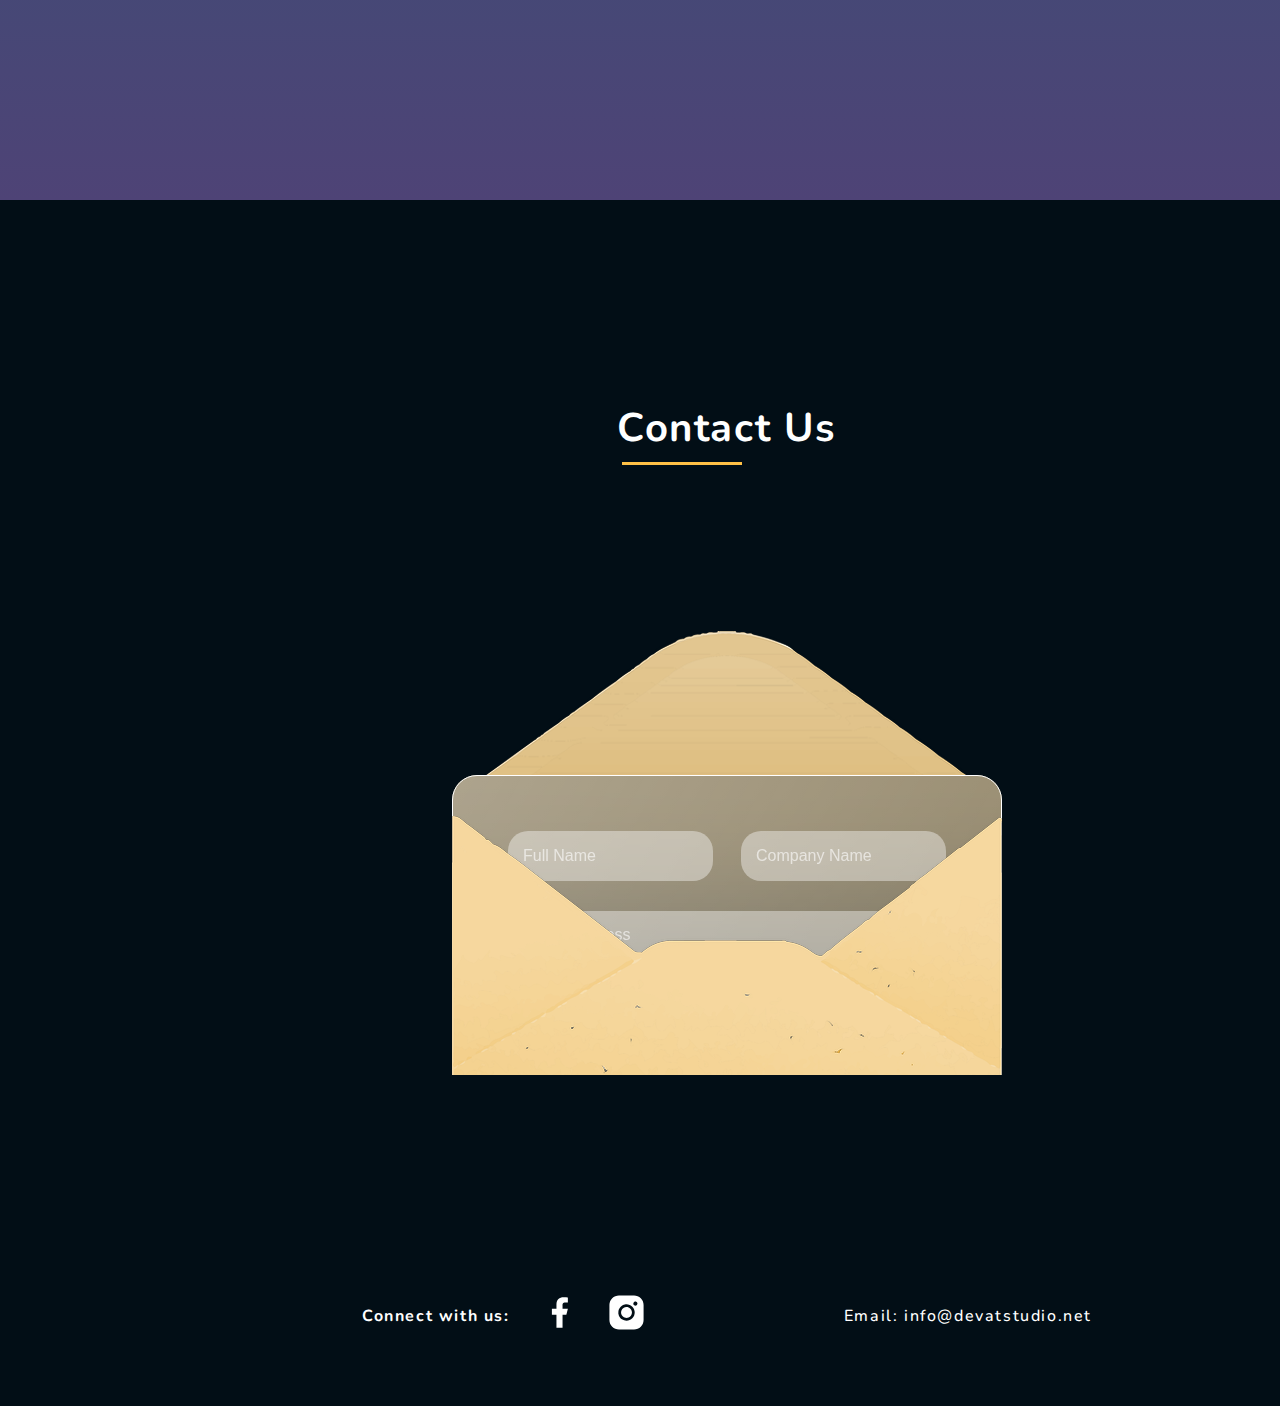
==== commit 905cf5f3: "Contact Form change" ====
--- a/digital-marketing.html
+++ b/digital-marketing.html
@@ -167,68 +167,63 @@
         </section>
         <section class="contact">
           <h2 class="contact-heading">Contact Us</h2>
-          <form class="contact-form" action="/action_page.php" method="get">
-            <div class="form-names">
+          <div class="form-wrap">
+            <form class="contact-form" action="/action_page.php" method="get">
+              <div class="form-names">
+                <input
+                  class="form-name input"
+                  type="text"
+                  id="fullname"
+                  name="fullname"
+                  placeholder="Full Name"
+                  required
+                />
+                <input
+                  class="form-companyname input"
+                  type="text"
+                  id="companyname"
+                  name="companyname"
+                  placeholder="Company Name"
+                />
+              </div>
               <input
-                class="form-name input"
-                type="text"
-                id="fullname"
-                name="fullname"
-                placeholder="Full Name"
+                class="form-email input"
+                type="email"
+                id="email"
+                name="email"
+                placeholder="E-mail Address"
                 required
               />
-              <input
-                class="form-companyname input"
-                type="text"
-                id="companyname"
-                name="companyname"
-                placeholder="Company Name"
-              />
-            </div>
-            <input
-              class="form-email input"
-              type="email"
-              id="email"
-              name="email"
-              placeholder="E-mail Address"
-              required
-            />
-            <textarea
-              class="form-message input"
-              id="message"
-              name="message"
-              rows="4"
-              cols="50"
-              placeholder="Enter your message..."
-              required
-            ></textarea>
-            <div class="files-send">
-              <input
-                class="form-file"
-                type="file"
-                id="upload-file"
-                name="myfile"
-              />
-              <label class="files-label" for="upload-file">
-                <img
-                  class="attach file"
-                  src="img/attachment-icon.svg"
-                  alt="attachment icon"
-                  width="35"
-                  height="35"
-                />
-                Attach File</label
-              >
-              <input class="primary-button" type="submit" value="Send" />
-            </div>
-          </form>
-          <img
-            class="letter-image"
-            src="img/letter-opened.png"
-            alt="Illustration of a letter"
-            width="809"
-            height="794"
-          />
+              <textarea
+                class="form-message input"
+                id="message"
+                name="message"
+                rows="4"
+                cols="50"
+                placeholder="Enter your message..."
+                required
+              ></textarea>
+              <div class="files-send">
+                <input
+                  class="form-file"
+                  type="file"
+                  id="upload-file"
+                  name="myfile"
+                />
+                <label class="files-label" for="upload-file">
+                  <img
+                    class="attach file"
+                    src="img/attachment-icon.svg"
+                    alt="attachment icon"
+                    width="35"
+                    height="35"
+                  />
+                  Attach File</label
+                >
+                <input class="primary-button" type="submit" value="Send" />
+              </div>
+            </form>
+          </div>
         </section>
       </main>
       <footer>
--- a/styles/style.css
+++ b/styles/style.css
@@ -374,17 +374,7 @@
   position: absolute;
   right: -100px;
   bottom: 40px;
-  -webkit-animation: spin 15s linear infinite;
-          animation: spin 15s linear infinite;
-}
-
-@-webkit-keyframes spin {
-  0% {
-    transform: rotate(0deg);
-  }
-  100% {
-    transform: rotate(360deg);
-  }
+  animation: spin 15s linear infinite;
 }
 
 @keyframes spin {
@@ -400,8 +390,7 @@
   right: 100px;
   bottom: 450px;
   transform: rotate(150deg);
-  -webkit-animation: spin 10s linear infinite;
-          animation: spin 10s linear infinite;
+  animation: spin 10s linear infinite;
 }
 
 .small-figure {
@@ -409,8 +398,7 @@
   right: -60px;
   bottom: 420px;
   transform: rotate(5deg);
-  -webkit-animation: spin 10s linear infinite;
-          animation: spin 10s linear infinite;
+  animation: spin 10s linear infinite;
 }
 
 a#scroll-btn {
@@ -436,8 +424,7 @@
   width: 6px;
   background-color: #fff;
   border-radius: 50%;
-  -webkit-animation: move-down 2s infinite;
-          animation: move-down 2s infinite;
+  animation: move-down 2s infinite;
 }
 
 a#scroll-btn::after {
@@ -452,16 +439,6 @@
   color: #fff;
 }
 
-@-webkit-keyframes move-down {
-  80% {
-    opacity: 0.5;
-  }
-  100% {
-    transform: translateY(20px);
-    opacity: 0;
-  }
-}
-
 @keyframes move-down {
   80% {
     opacity: 0.5;
@@ -613,7 +590,6 @@
   position: absolute;
   width: 100%;
   height: 100%;
-  -webkit-backface-visibility: hidden;
   backface-visibility: hidden;
 }
 
@@ -709,12 +685,11 @@
 }
 
 .contact {
-  position: relative;
   display: flex;
   justify-content: center;
   align-items: center;
   flex-direction: column;
-  margin: 300px 0;
+  margin: 150px 0;
 }
 
 .contact-heading:after {
@@ -727,11 +702,48 @@
   background: #ffc046;
 }
 
+.form-wrap {
+  position: relative;
+  height: 500px;
+  top: 0;
+  overflow: hidden;
+  transition: all 1s ease-in-out 0.3s;
+}
+
+.form-wrap:before {
+  content: "";
+  position: absolute;
+  bottom: 128px;
+  left: 0px;
+  background: url("/img/before.png") no-repeat;
+  height: 316px;
+  width: 550px;
+}
+
+.form-wrap:after {
+  content: "";
+  position: absolute;
+  bottom: 0px;
+  left: 0px;
+  background: url("/img/after.png") no-repeat;
+  height: 259px;
+  width: 550px;
+}
+
+.form-wrap:hover {
+  height: 830px;
+  top: -220px;
+}
+
 .contact-form {
+  position: relative;
+  top: 200px;
+  overflow: hidden;
+  transition: all 1s ease-in-out 0.3s;
+  width: 550px;
+  height: 450px;
   display: flex;
   flex-direction: column;
-  width: 550px;
-  height: auto;
   padding: 55px;
   padding-bottom: 150px;
   background: linear-gradient(117.43deg, rgba(255, 255, 255, 0.3) 0%, rgba(255, 255, 255, 0.1) 100.42%);
@@ -740,6 +752,10 @@
           backdrop-filter: blur(200px);
   border-radius: 25px;
   row-gap: 30px;
+}
+
+.form-wrap:hover form {
+  height: 530px;
 }
 
 .input {
@@ -756,10 +772,6 @@
   color: #fff;
   opacity: 0.6;
 }
-.input:-ms-input-placeholder {
-  color: #fff;
-  opacity: 0.6;
-}
 .input::placeholder {
   color: #fff;
   opacity: 0.6;
@@ -769,10 +781,6 @@
   color: #000;
 }
 .input:focus::-moz-placeholder {
-  color: #020e16;
-  opacity: 0.6;
-}
-.input:focus:-ms-input-placeholder {
   color: #020e16;
   opacity: 0.6;
 }
@@ -819,7 +827,6 @@
   gap: 20px;
   -webkit-user-select: none;
      -moz-user-select: none;
-      -ms-user-select: none;
           user-select: none;
   cursor: pointer;
 }
@@ -910,17 +917,7 @@
   width: 800px;
   height: 320px;
   background: linear-gradient(transparent, #ffc046, #ffc046, #ffc046, transparent);
-  -webkit-animation: animate 5s linear infinite;
-          animation: animate 5s linear infinite;
-}
-
-@-webkit-keyframes animate {
-  0% {
-    transform: translate(-50%, -50%) rotate(0deg);
-  }
-  100% {
-    transform: translate(-50%, -50%) rotate(360deg);
-  }
+  animation: animate 5s linear infinite;
 }
 
 @keyframes animate {
@@ -970,7 +967,7 @@
 .service-features {
   display: flex;
   gap: 150px;
-  padding-top: 100px;
+  padding: 80px 20px;
 }
 
 .service-features li {
